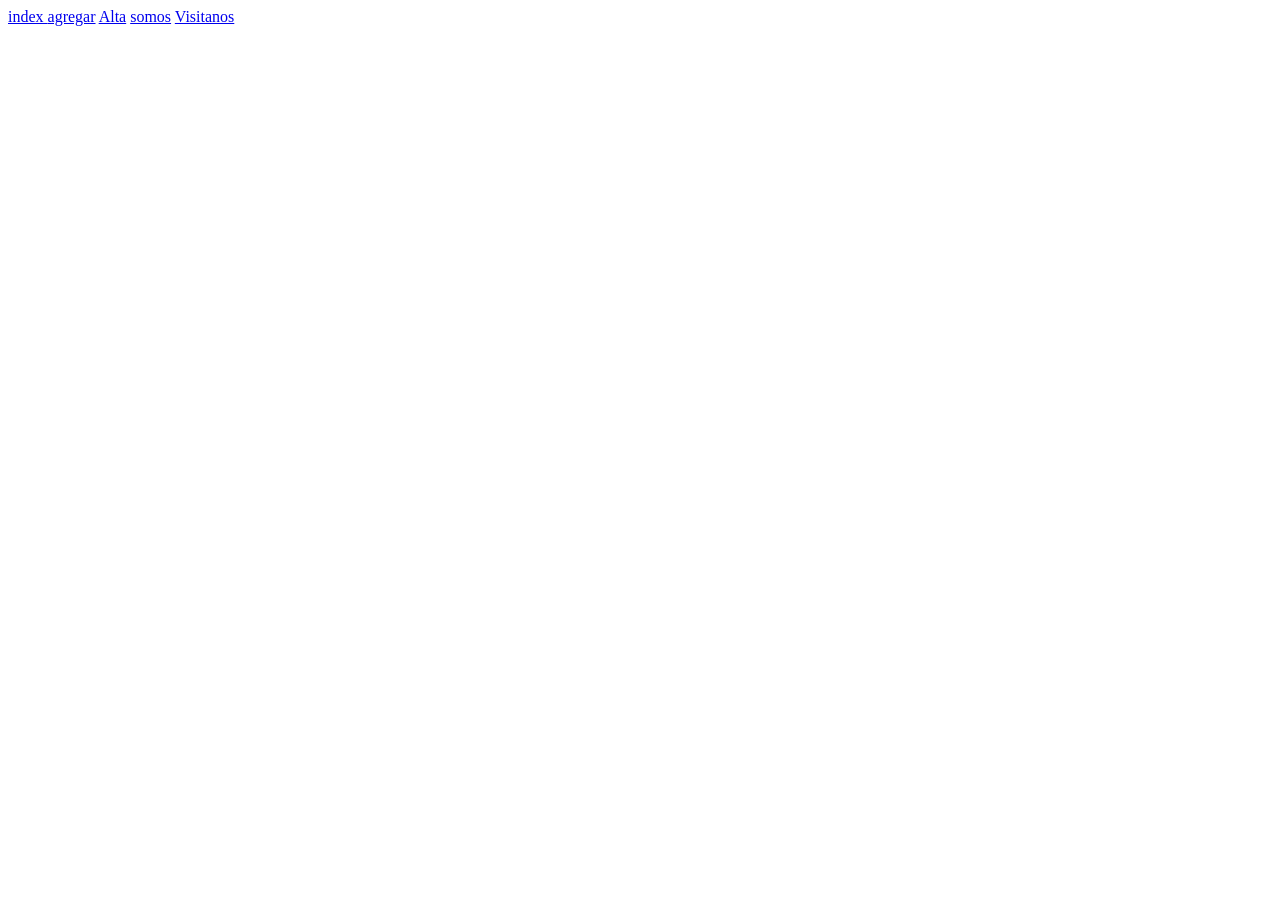
==== Alta.html @ 2d8f0c2f "Primera version" ====
<!DOCTYPE html>
<html lang="en">
<head>
    <meta charset="UTF-8">
    <meta name="viewport" content="width=device-width, initial-scale=1.0">
    <title>Document</title>
</head>
<body>
     <a href="index.html"inicio>index </a>
    <a href="agregar.html">agregar</a>
    <a href="Alta.html">Alta</a>
    <a href="somos.html">somos</a>
    <a href="Visitanos.html">Visitanos</a>
 
</body>
</html>
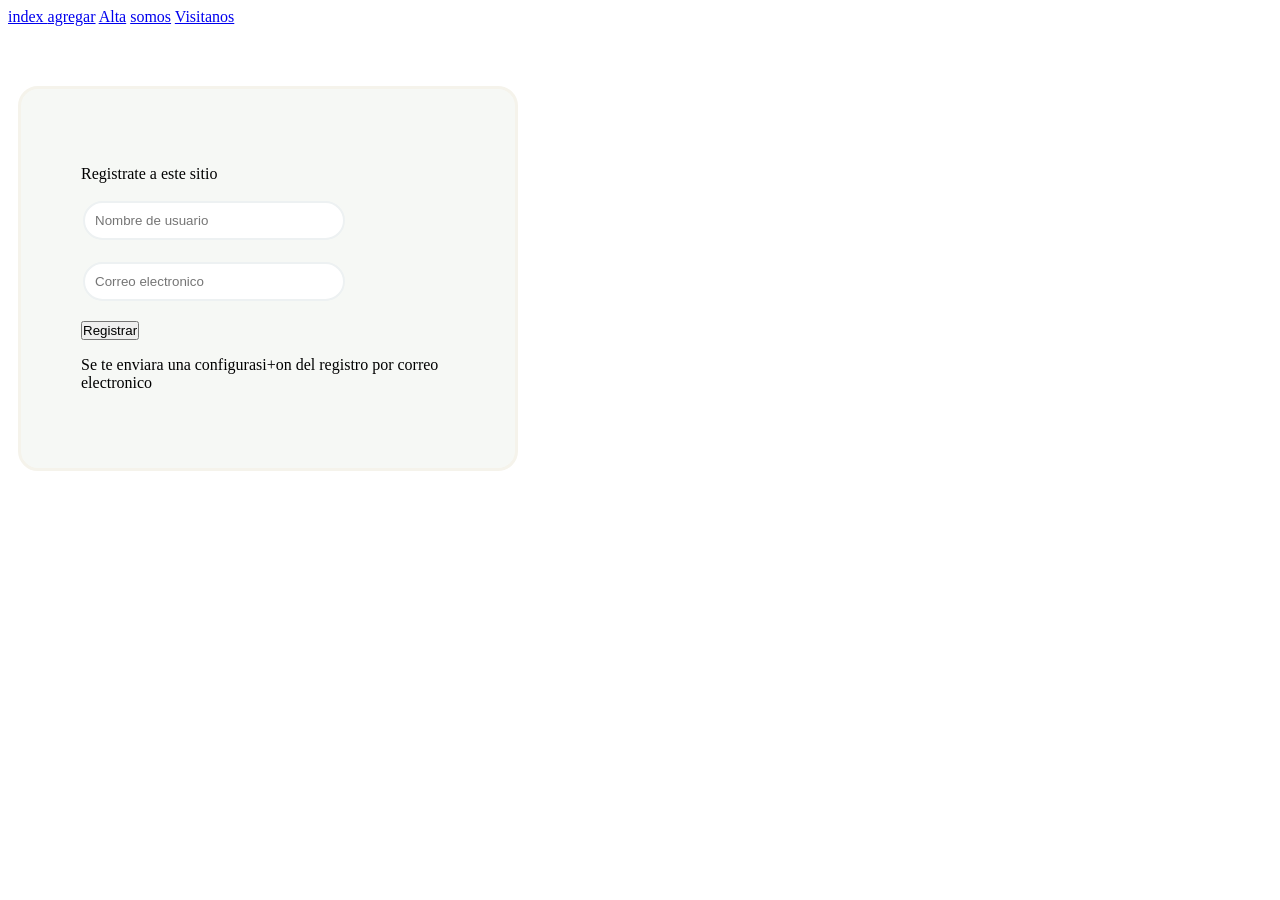
==== commit ee4dd2b0: "Segunda version version" ====
--- a/Alta.html
+++ b/Alta.html
@@ -3,6 +3,7 @@
 <head>
     <meta charset="UTF-8">
     <meta name="viewport" content="width=device-width, initial-scale=1.0">
+    <link rel="stylesheet" href="./estilo.css">
     <title>Document</title>
 </head>
 <body>
@@ -11,6 +12,14 @@
     <a href="Alta.html">Alta</a>
     <a href="somos.html">somos</a>
     <a href="Visitanos.html">Visitanos</a>
- 
+
+ <section class="Formulario">
+    <p> Registrate a este sitio</p>
+       <input class="control" type="text" name="nombre" id="nombre" placeholder="Nombre de usuario"><br><br>
+    <input class="control" type="text" name="correo" id="correo" placeholder="Correo electronico"><br><br>
+    <input class="boton" type="submit" value="Registrar">
+    <p>Se te enviara una configurasi+on del registro por correo electronico</p>
+    </section>
+
 </body>
 </html>
--- a/estilo.css
+++ b/estilo.css
@@ -0,0 +1,24 @@
+* {
+    margin: 10;
+    padding: 0;
+    box-sizing: border-box;
+}
+
+.Formulario {
+    width: 500px;
+    background-color: rgb(246, 248, 245);
+    padding: 60px;
+    margin: 10px;
+    margin-top: 60px;
+    border-radius: 20px;
+    border: solid rgb(245, 243, 235) 
+
+}
+
+.control {
+    width: 70%;
+    padding: 10px;
+    margin: 2px;
+    border-radius: 20px;
+    border: 2px solid rgb(237, 241, 242);
+}
